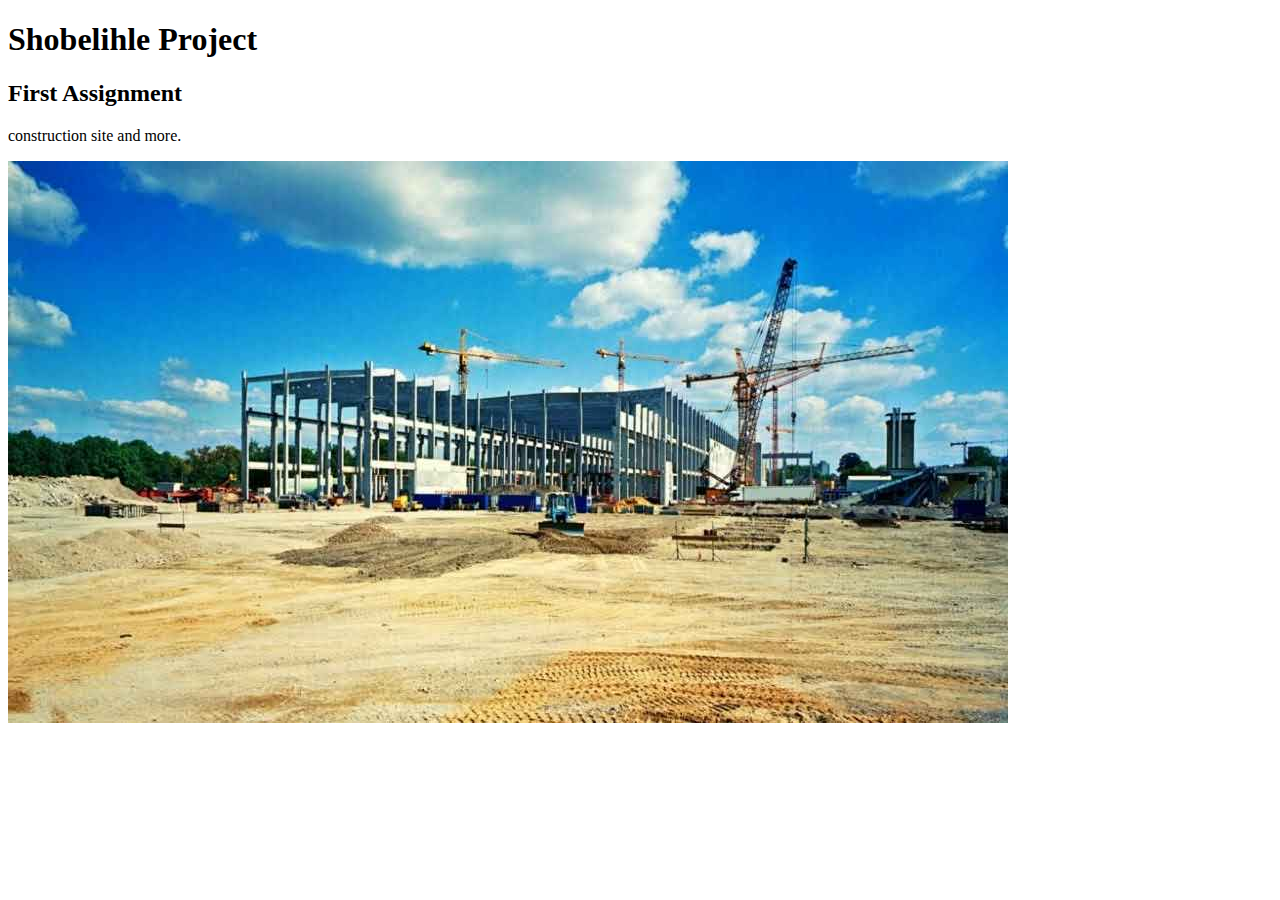
==== welase/index.html @ bdc0a7c9 "uploading html file" ====
<!DOCTYPE html>
<html lang="en">
    <head>
        <meta charset="UTF-8" />
        <title>Shobelihle</title>
        <meta name="viewport" content="width=device-width,initail-scale=1" />
        <meta name="description" content="" />
        <link rel="icon" href="favicon.png">
    </head>
    <body>
        <div class="wrapper">
     <h1>Shobelihle Project</h1>
     <h2>First Assignment</h2>
     <p>construction site and more.</p>
     <img src="images/construction.jpg" alt="construction site" >
        </div>
    </body>
</html>
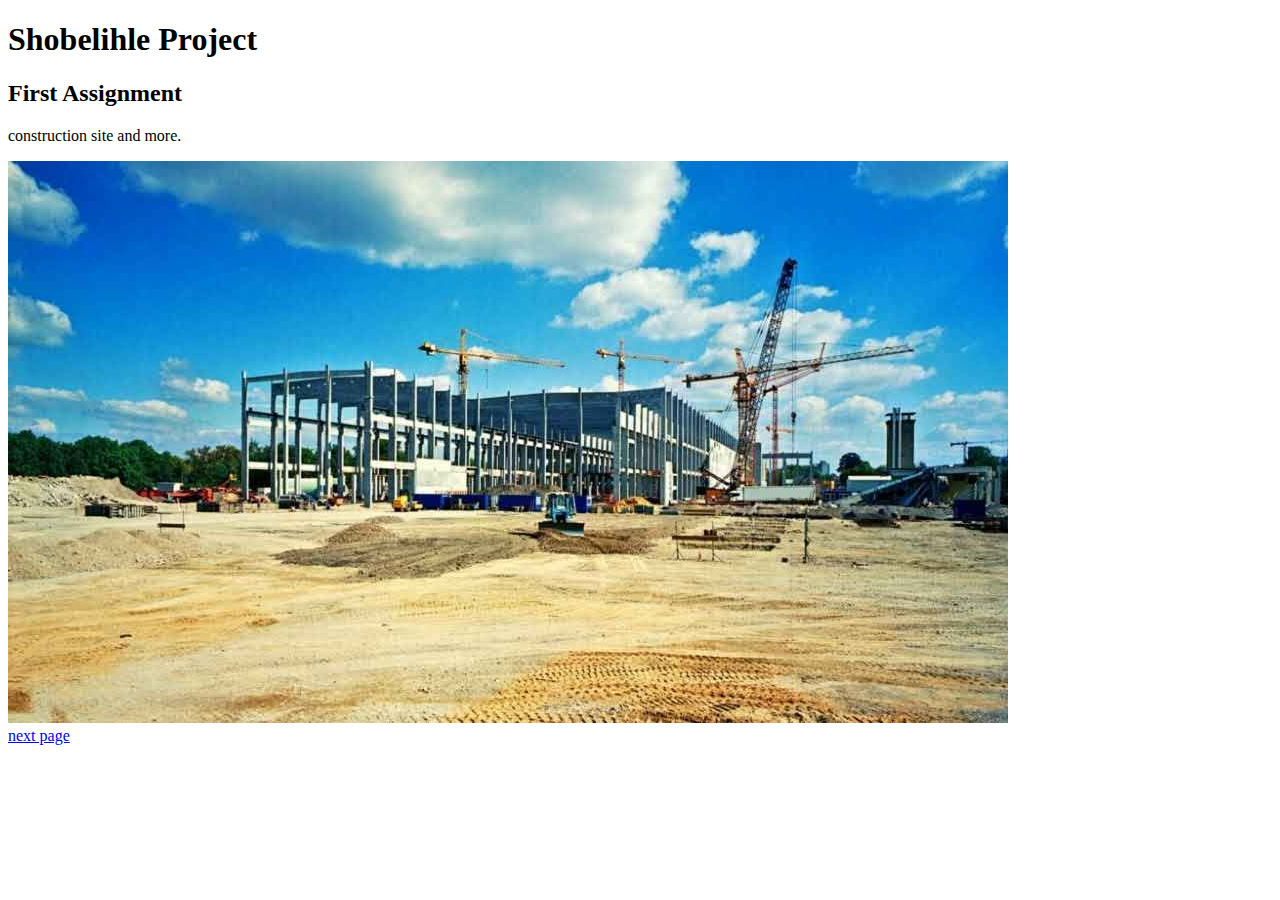
==== commit 383e324f: "uploading html file" ====
--- a/welase/index.html
+++ b/welase/index.html
@@ -12,7 +12,9 @@
      <h1>Shobelihle Project</h1>
      <h2>First Assignment</h2>
      <p>construction site and more.</p>
-     <img src="images/construction.jpg" alt="construction site" >
-        </div>
+     <img src="images/construction.jpg" alt="construction site">
+      </div>
+      
+      <a href="file:///D:/welase/contractors_page.html" target="_blank">next page</a>
     </body>
 </html>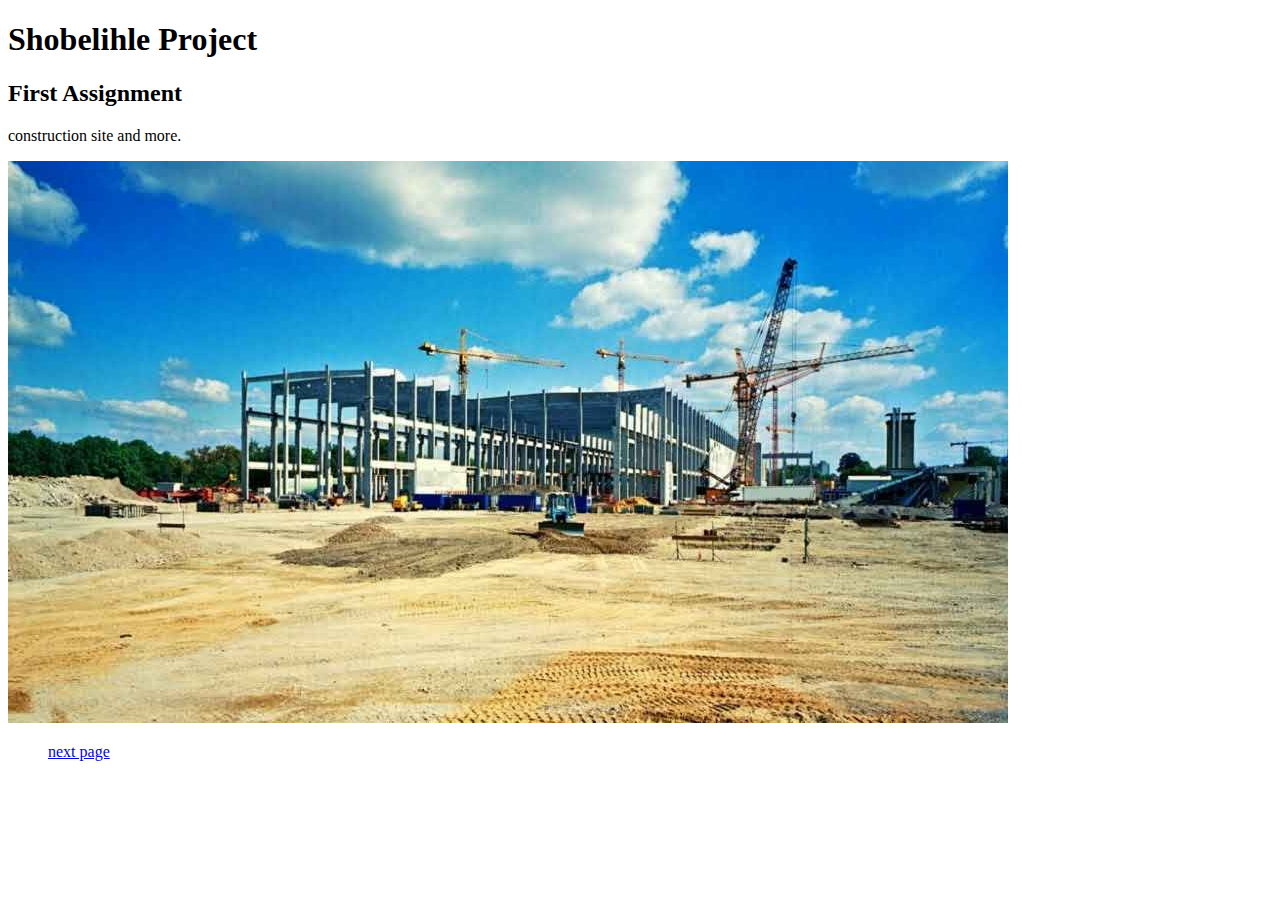
==== commit f248e2e7: "uploading html file" ====
--- a/welase/index.html
+++ b/welase/index.html
@@ -14,7 +14,10 @@
      <p>construction site and more.</p>
      <img src="images/construction.jpg" alt="construction site">
       </div>
+
+     <ul><a href="file:///D:/welase/contractors_page.html">next page</a>
+     </ul>
+    
       
-      <a href="file:///D:/welase/contractors_page.html" target="_blank">next page</a>
     </body>
 </html>